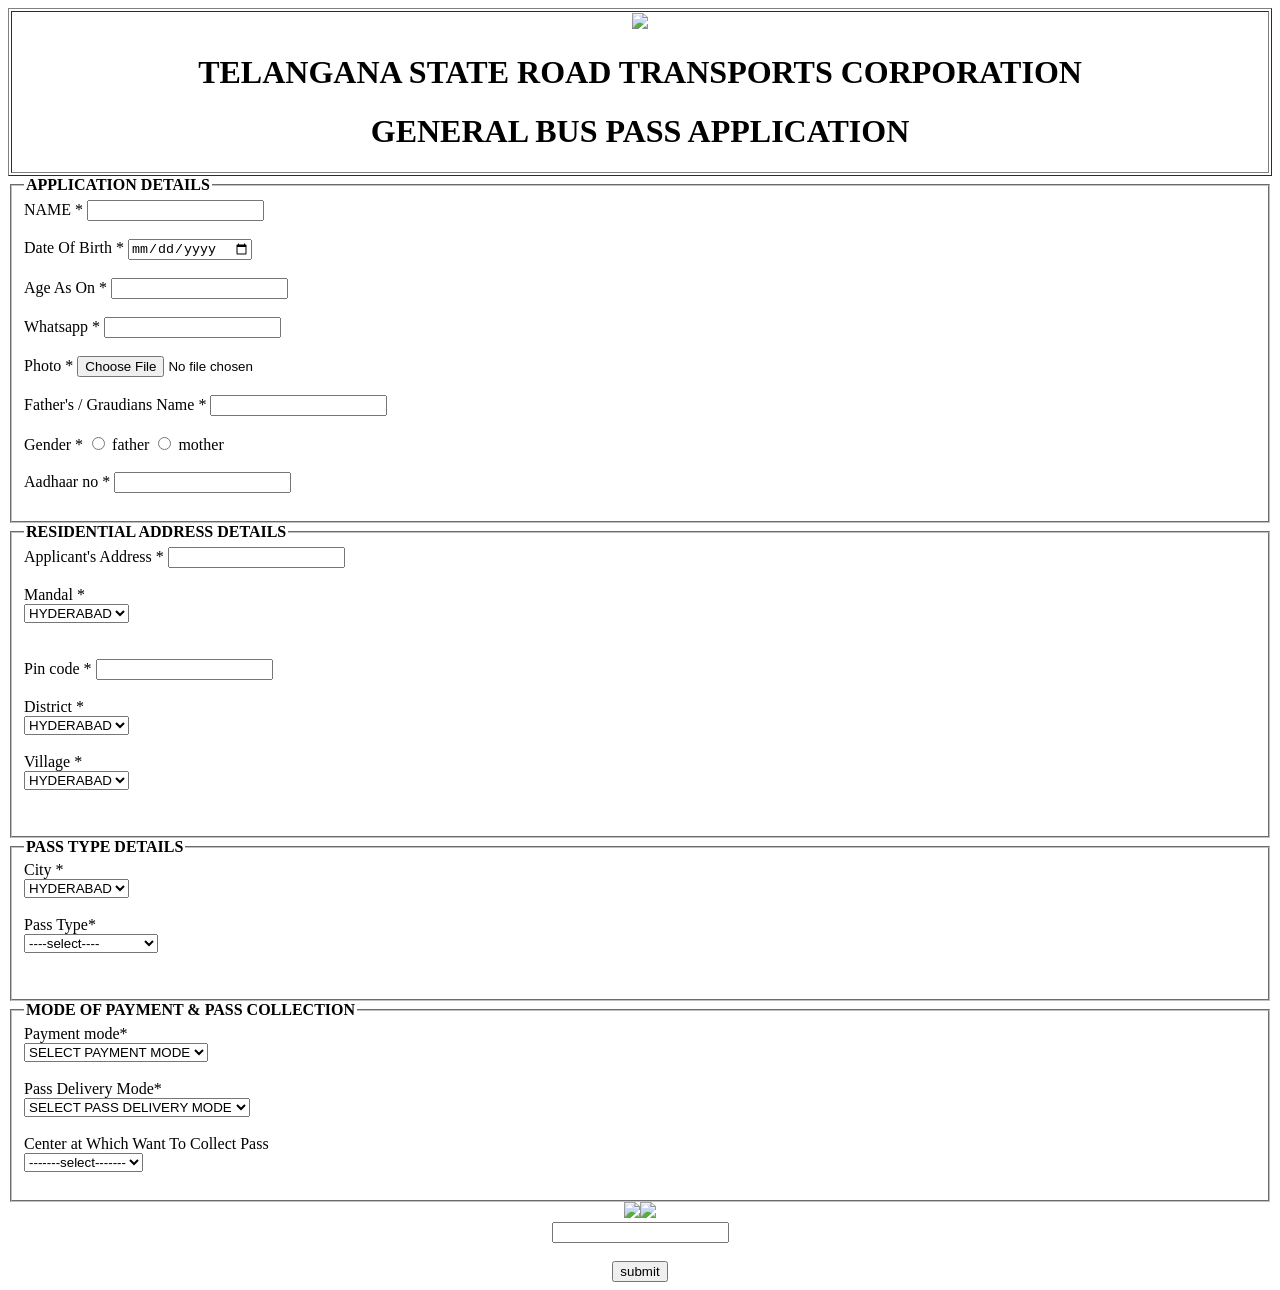
==== buspass.html @ 312ed252 "Add files via upload" ====
<!DOCTYPE html>
<html lang="en">
<head>
    <meta charset="UTF-8">
    <meta name="viewport" content="width=device-width, initial-scale=1.0">
    <title>Document</title>
</head>
<body>
    <table border="1" width="100%" >
    <th cellspacing="0" cellpadding="0">
    <center><img src="./tsrtc.jpg" width="90" </center>
    <center><h1> TELANGANA STATE ROAD TRANSPORTS CORPORATION</h1></center>
    <center><h1>GENERAL BUS PASS APPLICATION</h1></center></th>
</table>
<form action="./re.html">
 <fieldset>
    <legend><b>APPLICATION DETAILS</b></legend>
    <label for="name" >NAME * </label>                  
    <input type="text" id="name" minlength="20" required>
    <br><br>                
    <label for="birthday" >Date Of Birth * </label>
    <input type="date" id="birthday" name="birthday"  required>
    <br><br>
    <label for="number" >Age As On * </label>
    <input type="text" id="number" name="Age" required>
    <br><br>
    <label for="number" >Whatsapp * </label>
    <input type="text" id="number" name="Whatsapp"  required >
    <br><br>
    <label for="image" >Photo * </label>
    <input type="file" id="iamge" name="Photo" required>
    <br><br>
    <label for="name" >Father's / Graudians Name * </label>                  
    <input type="text" id="name" name="name" required>
    <br><br>  
    <label for="Gender" >Gender * </label>
    <input type="radio" id="Gender" name="Gender" value="Gender" required> father
    <input type="radio" id="Gender" name="Gender" value="Gender" required> mother
    <br><br>
    <label for="number" >Aadhaar no * </label>
    <input type="text" id="number" name="number" required>
    <br><br>
    </fieldset>
    <fieldset>
        <legend><b>RESIDENTIAL ADDRESS DETAILS</b></legend>
        <label for="textarea">Applicant's Address * </label>
    <input type="text" id="textarea" minlength="20" maxlength="20" name="textarea" required>
    <br><br>
    <div> 
        <label for="city">Mandal * </label>
        <div>
            <select>
                <option value="hyd"> HYDERABAD</option>
                <option value="nlg" > NALGONDA</option>
            </select>
        </div>    
   </div>           
    <br><br>  
    <label for="number" >Pin code * </label>
    <input type="text" maxlength="6" minlength="6" id="number" name="Age" required>
    <br><br>
    <div> 
        <label for="city">District * </label>
        <div>
            <select>
                <option value="hyd" > HYDERABAD</option>
                <option value="nlg" > NALGONDA</option>
            </select>
        </div>    
   </div>           
    <br>
    <div> 
     <label for="city">Village * </label>
    <div>
    <select>
        <option value="hyd" > HYDERABAD</option>
        <option value="nlg" > NALGONDA</option>
        </select>
    </div>    
   </div>      
    <br><br>
</fieldset>
<fieldset>
 <legend><b>PASS TYPE DETAILS</b></legend>
 <div> 
    <label for="city"> City * </label>
   <div>
   <select>
       <option value="hyd" > HYDERABAD</option>
       <option value="nlg" > NALGONDA</option>
       </select>
   </div>    
  </div>      
   <br>
   <div> 
    <label for="city">Pass Type* </label>
   <div>
   <select>
       <option value="slt" > ----select----</option>
       <option value="gat" > GREATRER PASS </option>
       <option value="oiy" > ORDINARY PASS </option>
       </select>
   </div>    
  </div>      
   <br><br>
</fieldset>
<fieldset>
 <legend><b>MODE OF PAYMENT & PASS COLLECTION</b></legend>
    <div> 
        <label for="city">Payment mode* </label>
       <div>
       <select>
           <option value="slt" > SELECT PAYMENT MODE</option>
           <option value="PYT" > PAYMENT AT COUNTRER </option>
           </select>
       </div>    
      </div>      
       <br>
       <div> 
        <label for="city">Pass Delivery Mode* </label>
       <div>
       <select>
           <option value="slt" > SELECT PASS DELIVERY MODE</option>
           <option value="CNR" >  AT COUNTRER </option>
           </select>
       </div>    
      </div>      
       <br>
       <div> 
        <label for="city">Center at Which Want To Collect Pass </label>
       <div>
       <select>
           <option value="slt" > -------select-------</option>
           <option value="hyd">  HYDERABAD </option>
           <option value="NLG">  NALGONDA </option>
           <option value="rrdy">  RANGAREDDY </option>
           </select>
       </div>    
      </div>      
       <br>
</fieldset>
</form>
</table>
<center><img src="./cap.png" width="100"><img src="./download.png" width="40">
    </center>
    <center><input type="text" id="name" name="name" required>
    <label for="name"> </label></center><br>
    <center><input type="submit" value="submit"></center>
</body>
</html>
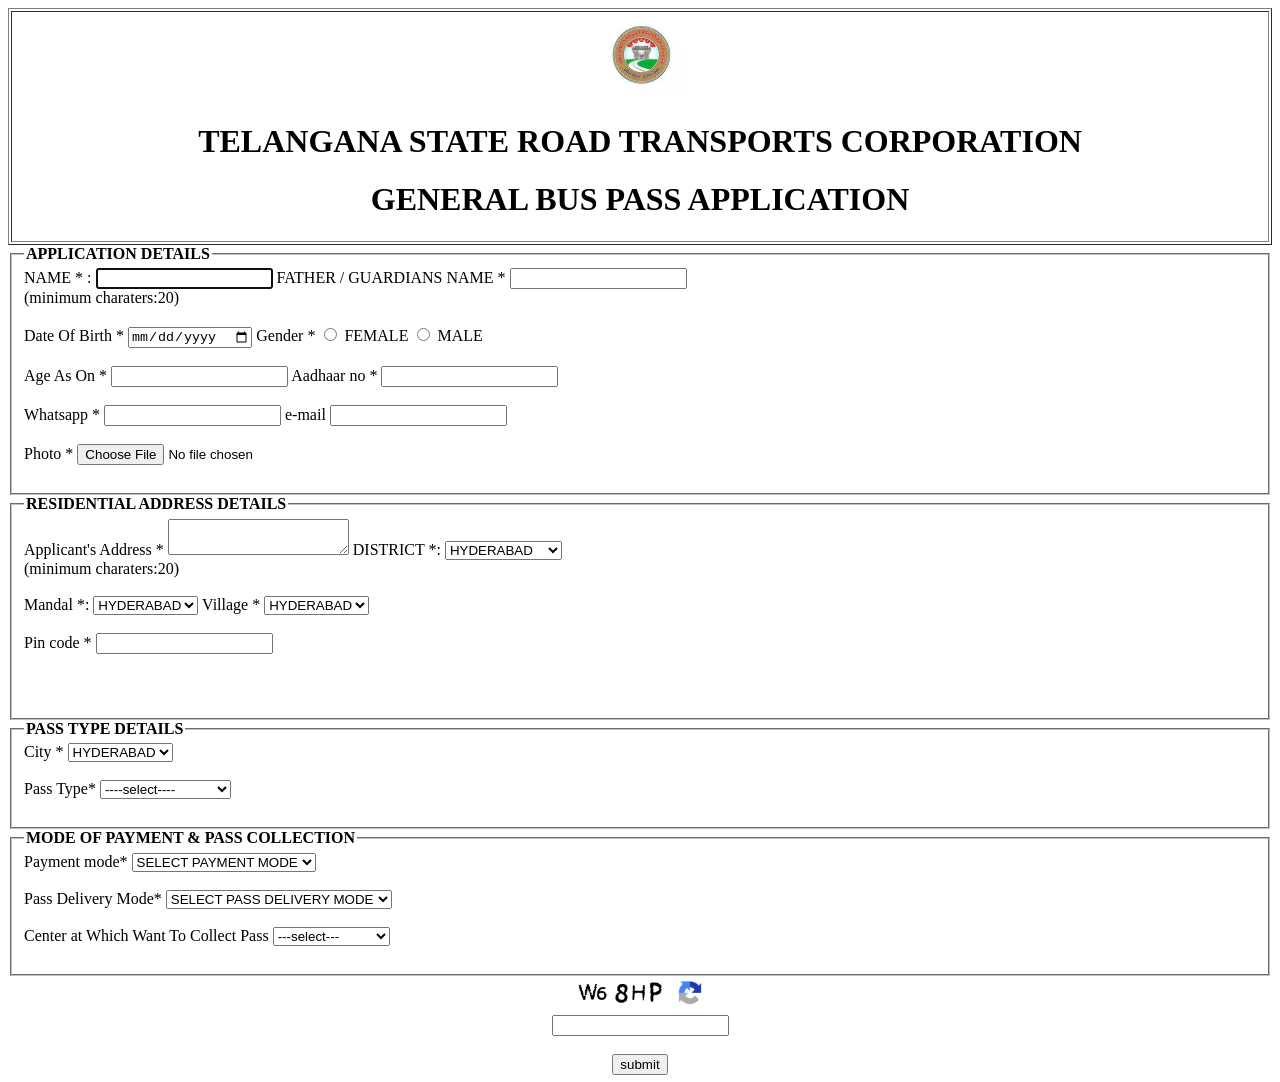
==== commit a753ab9e: "Add files via upload" ====
--- a/buspass.html
+++ b/buspass.html
@@ -12,132 +12,105 @@
     <center><h1> TELANGANA STATE ROAD TRANSPORTS CORPORATION</h1></center>
     <center><h1>GENERAL BUS PASS APPLICATION</h1></center></th>
 </table>
-<form action="./re.html">
- <fieldset>
-    <legend><b>APPLICATION DETAILS</b></legend>
-    <label for="name" >NAME * </label>                  
-    <input type="text" id="name" minlength="20" required>
-    <br><br>                
+<fieldset>
+    <legend><b>APPLICATION DETAILS </b></legend>
+<form action="./re.html" method="get" autoplay="off">
+  <label for="name"  >NAME * :</label>                  
+    <input type="text" id="name" name="name" minlength="20" autofocus required>
+    <label for="guardens"> FATHER / GUARDIANS NAME *</label>
+    <input type="text" id="guardens" name="guardens" ><br>
+    <span>(minimum charaters:20)</span>
+    <br>
+    <br>
     <label for="birthday" >Date Of Birth * </label>
     <input type="date" id="birthday" name="birthday"  required>
+    <label for="Gender" >Gender * </label>
+    <input type="radio" id="Gender" name="Gender" value="Gender" required> FEMALE
+    <input type="radio" id="Gender" name="Gender" value="Gender" required> MALE
     <br><br>
+    
     <label for="number" >Age As On * </label>
     <input type="text" id="number" name="Age" required>
+    <label for="number" >Aadhaar no * </label>
+    <input type="text" id="number" name="number" required>
     <br><br>
     <label for="number" >Whatsapp * </label>
     <input type="text" id="number" name="Whatsapp"  required >
+    <labe for="text">e-mail</labe>
+    <input type="email" id="e-mail" name="e-mail" pattern="[a-z0-9_.]+gmail.com" required>
     <br><br>
     <label for="image" >Photo * </label>
     <input type="file" id="iamge" name="Photo" required>
-    <br><br>
-    <label for="name" >Father's / Graudians Name * </label>                  
-    <input type="text" id="name" name="name" required>
-    <br><br>  
-    <label for="Gender" >Gender * </label>
-    <input type="radio" id="Gender" name="Gender" value="Gender" required> father
-    <input type="radio" id="Gender" name="Gender" value="Gender" required> mother
-    <br><br>
-    <label for="number" >Aadhaar no * </label>
-    <input type="text" id="number" name="number" required>
+
     <br><br>
     </fieldset>
     <fieldset>
         <legend><b>RESIDENTIAL ADDRESS DETAILS</b></legend>
-        <label for="textarea">Applicant's Address * </label>
-    <input type="text" id="textarea" minlength="20" maxlength="20" name="textarea" required>
+        <label for="address">Applicant's Address * </label>
+    <textarea type="text" minlength="20" maxlength="20" name="address" width="60" height="120" required></textarea>
+    <label for="district">DISTRICT *:</label>
+    <select type="text" id="district" name="district" required>
+        <option value="select">HYDERABAD</option>
+        <option value="select">NALGONDA</option>
+        <option > RANGAREDDY</option>
+    </select>
+    <br>
+    <span>(minimum charaters:20)</span>
     <br><br>
-    <div> 
-        <label for="city">Mandal * </label>
-        <div>
-            <select>
+    <label for="city">Mandal *: </label>
+        <select>
                 <option value="hyd"> HYDERABAD</option>
                 <option value="nlg" > NALGONDA</option>
-            </select>
-        </div>    
-   </div>           
-    <br><br>  
+        </select>
+            <label for="city">Village * </label>
+        <select>
+                <option value="hyd" > HYDERABAD</option>
+                <option value="nlg" > NALGONDA</option>
+        </select>   <br><br>
     <label for="number" >Pin code * </label>
     <input type="text" maxlength="6" minlength="6" id="number" name="Age" required>
+    <br><br>         
+     
     <br><br>
-    <div> 
-        <label for="city">District * </label>
-        <div>
-            <select>
-                <option value="hyd" > HYDERABAD</option>
-                <option value="nlg" > NALGONDA</option>
-            </select>
-        </div>    
-   </div>           
-    <br>
-    <div> 
-     <label for="city">Village * </label>
-    <div>
-    <select>
-        <option value="hyd" > HYDERABAD</option>
-        <option value="nlg" > NALGONDA</option>
-        </select>
-    </div>    
-   </div>      
-    <br><br>
-</fieldset>
-<fieldset>
- <legend><b>PASS TYPE DETAILS</b></legend>
- <div> 
+ </fieldset>
+ <fieldset>
+  <legend><b>PASS TYPE DETAILS</b></legend>
     <label for="city"> City * </label>
-   <div>
    <select>
        <option value="hyd" > HYDERABAD</option>
        <option value="nlg" > NALGONDA</option>
-       </select>
-   </div>    
-  </div>      
-   <br>
-   <div> 
+    </select>      
+   <br> <br>
     <label for="city">Pass Type* </label>
-   <div>
-   <select>
-       <option value="slt" > ----select----</option>
-       <option value="gat" > GREATRER PASS </option>
+<select>
+       <option value="slt"> ----select----</option>
+       <option value="gat" > GREATER PASS </option>
        <option value="oiy" > ORDINARY PASS </option>
-       </select>
-   </div>    
-  </div>      
+    </select>     
    <br><br>
-</fieldset>
-<fieldset>
+ </fieldset>
+ <fieldset>
  <legend><b>MODE OF PAYMENT & PASS COLLECTION</b></legend>
-    <div> 
         <label for="city">Payment mode* </label>
-       <div>
        <select>
            <option value="slt" > SELECT PAYMENT MODE</option>
            <option value="PYT" > PAYMENT AT COUNTRER </option>
-           </select>
-       </div>    
-      </div>      
-       <br>
-       <div> 
+           </select>      
+       <br><br>
         <label for="city">Pass Delivery Mode* </label>
-       <div>
-       <select>
+    <select>
            <option value="slt" > SELECT PASS DELIVERY MODE</option>
            <option value="CNR" >  AT COUNTRER </option>
-           </select>
-       </div>    
-      </div>      
-       <br>
-       <div> 
-        <label for="city">Center at Which Want To Collect Pass </label>
-       <div>
-       <select>
-           <option value="slt" > -------select-------</option>
+    </select>     
+       <br><br>
+       <label for="city">Center at Which Want To Collect Pass </label>
+    <select>
+           <option value="slt" >---select---</option>
            <option value="hyd">  HYDERABAD </option>
            <option value="NLG">  NALGONDA </option>
            <option value="rrdy">  RANGAREDDY </option>
-           </select>
-       </div>    
-      </div>      
-       <br>
+    </select>
+          <br><br>
 </fieldset>
 </form>
 </table>
